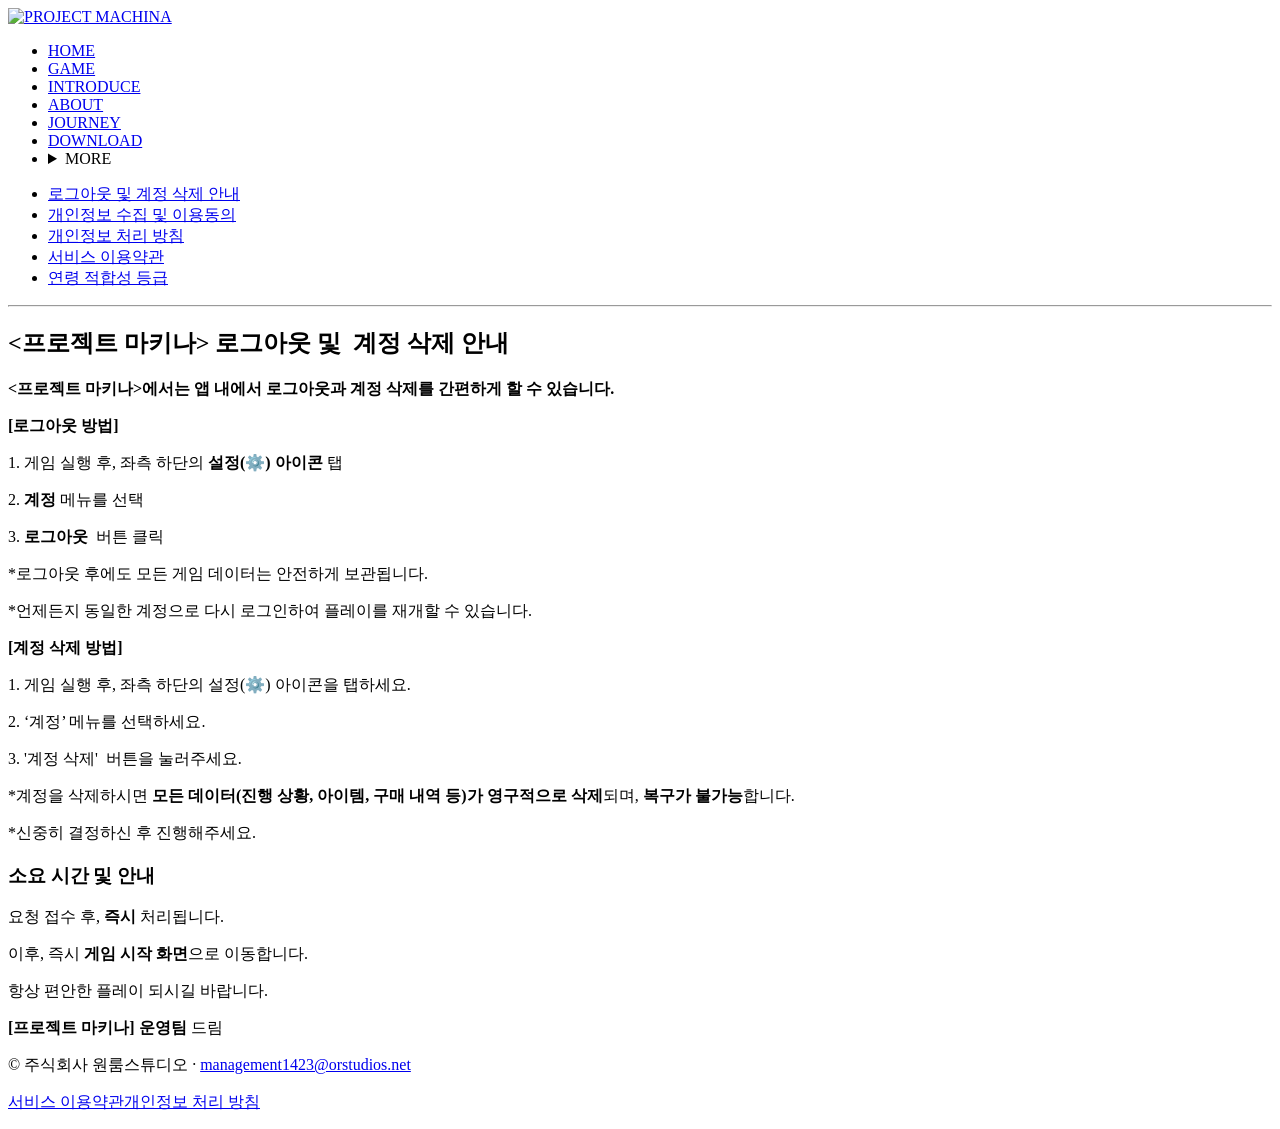
==== more/index.html @ 63819fcd "Add IARC age rating page and link it from MORE menu Co-Authored-By: Claude Opus 5.5 <noreply@anthrop" ====
<!doctype html>
<html lang="ko">
<head>
    <meta charset="utf-8">
    <meta name="viewport" content="width=device-width, initial-scale=1">
    <meta name="google-site-verification" content="Ud0TVq6FxoQUJIldXih3fmodZwzruPx28qauhJHwj6c">
    <title>MORE | PROJECT MACHINA</title>
    <meta name="description" content="수집형 방치형 RPG &lt;프로젝트 마키나&gt; 공식 홈페이지 | 원룸스튜디오">
    <meta property="og:title" content="MORE | PROJECT MACHINA">
    <meta property="og:description" content="수집형 방치형 RPG &lt;프로젝트 마키나&gt; 공식 홈페이지 | 원룸스튜디오">
    <meta property="og:image" content="https://www.orstudios.net/assets/img/home-banner.webp">
    <link rel="icon" href="/assets/img/logo-machina.webp">
    <link rel="preconnect" href="https://fonts.googleapis.com">
    <link rel="preconnect" href="https://fonts.gstatic.com" crossorigin>
    <link rel="stylesheet" href="https://fonts.googleapis.com/css2?family=Lato:wght@400;700&family=Oswald:wght@700&display=swap">
    <link rel="stylesheet" href="/assets/style.css">
</head>
<body>
    <header class="site-header">
        <a class="logo" href="/" aria-label="PROJECT MACHINA 홈"><img src="/assets/img/logo-machina.webp" alt="PROJECT MACHINA" width="134" height="32"></a>
        <nav aria-label="주 메뉴">
            <ul>
                <li><a href="/">HOME</a></li>
                <li><a href="/game/">GAME</a></li>
                <li><a href="/introduce/">INTRODUCE</a></li>
                <li><a href="/about/">ABOUT</a></li>
                <li><a href="/journey/">JOURNEY</a></li>
                <li><a href="/download/">DOWNLOAD</a></li>
                <li>
                    <details class="dropdown">
                        <summary aria-current="page">MORE</summary>
                        <ul>
                        <li><a href="/more/로그아웃-및-계정-삭제-안내/">로그아웃 및 계정 삭제 안내</a></li>
                        <li><a href="/more/개인정보-수집-및-이용동의/">개인정보 수집 및 이용동의</a></li>
                        <li><a href="/more/개인정보-처리-방침/">개인정보 처리 방침</a></li>
                        <li><a href="/more/서비스-이용약관/">서비스 이용약관</a></li>
                        <li><a href="/more/연령-적합성-등급/">연령 적합성 등급</a></li>
                        </ul>
                    </details>
                </li>
            </ul>
        </nav>
    </header>
    <main>
        <article class="doc">
            <ul class="doc-list">
                <li><a href="/more/로그아웃-및-계정-삭제-안내/">로그아웃 및 계정 삭제 안내</a></li>
                <li><a href="/more/개인정보-수집-및-이용동의/">개인정보 수집 및 이용동의</a></li>
                <li><a href="/more/개인정보-처리-방침/">개인정보 처리 방침</a></li>
                <li><a href="/more/서비스-이용약관/">서비스 이용약관</a></li>
                <li><a href="/more/연령-적합성-등급/">연령 적합성 등급</a></li>
            </ul>
            <hr>
            <h1 class="center"><strong>&lt;프로젝트 마키나&gt; 로그아웃 및  계정 삭제 안내</strong></h1>
            <p><strong>&lt;프로젝트 마키나&gt;에서는 앱 내에서 로그아웃과 계정 삭제를 간편하게 할 수 있습니다.</strong></p>
            <p><strong>[로그아웃 방법]</strong></p>
            <p>1. 게임 실행 후, 좌측 하단의 <strong>설정(⚙️) 아이콘</strong> 탭</p>
            <p>2. <strong>계정</strong> 메뉴를 선택</p>
            <p>3. <strong>로그아웃</strong>  버튼 클릭</p>
            <p>*로그아웃 후에도 모든 게임 데이터는 안전하게 보관됩니다.</p>
            <p>*언제든지 동일한 계정으로 다시 로그인하여 플레이를 재개할 수 있습니다.</p>
            <p><strong>[계정 삭제 방법]</strong></p>
            <p>1. 게임 실행 후, 좌측 하단의 설정(⚙️) 아이콘을 탭하세요.</p>
            <p>2. ‘계정’ 메뉴를 선택하세요.</p>
            <p>3. &#39;계정 삭제&#39;  버튼을 눌러주세요.</p>
            <p>*계정을 삭제하시면 <strong>모든 데이터(진행 상황, 아이템, 구매 내역 등)가 영구적으로 삭제</strong>되며, <strong>복구가 불가능</strong>합니다.</p>
            <p>*신중히 결정하신 후 진행해주세요.</p>
            <h3><strong>소요 시간 및 안내</strong></h3>
            <p>요청 접수 후, <strong>즉시</strong> 처리됩니다.</p>
            <p>이후, 즉시 <strong>게임 시작 화면</strong>으로 이동합니다.</p>
            <p>항상 편안한 플레이 되시길 바랍니다.</p>
            <p><strong>[프로젝트 마키나] 운영팀</strong> 드림</p>
        </article>
    </main>
    <footer class="site-footer">
        <p>© 주식회사 원룸스튜디오 · <a href="mailto:management1423@orstudios.net">management1423@orstudios.net</a></p>
        <p><a href="/more/서비스-이용약관/">서비스 이용약관</a><a href="/more/개인정보-처리-방침/">개인정보 처리 방침</a></p>
    </footer>
</body>
</html>
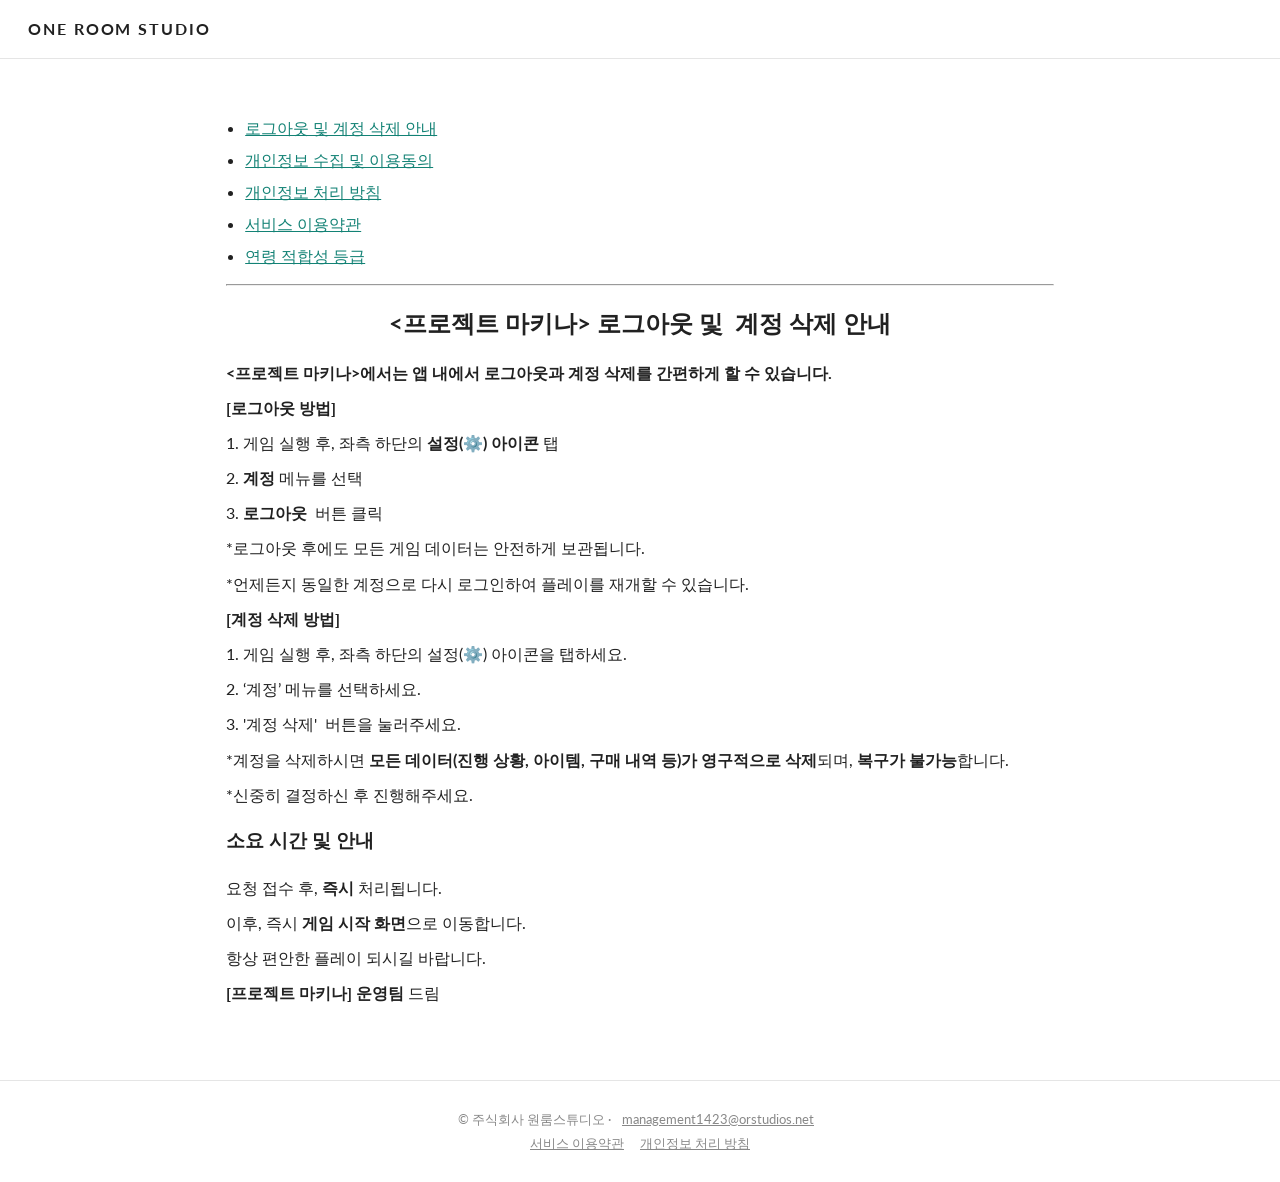
==== commit 9d56beaa: "프로젝트 마키나 재출시에 따라 게임 콘텐츠를 내리고 회사 소개만 표시 - 홈을 원룸스튜디오 회사 소개(로고, JOURNEY 문구, 연락처)로 교체 - GAME/INTRODUCE/A" ====
--- a/more/index.html
+++ b/more/index.html
@@ -8,38 +8,16 @@
     <meta name="description" content="수집형 방치형 RPG &lt;프로젝트 마키나&gt; 공식 홈페이지 | 원룸스튜디오">
     <meta property="og:title" content="MORE | PROJECT MACHINA">
     <meta property="og:description" content="수집형 방치형 RPG &lt;프로젝트 마키나&gt; 공식 홈페이지 | 원룸스튜디오">
-    <meta property="og:image" content="https://www.orstudios.net/assets/img/home-banner.webp">
-    <link rel="icon" href="/assets/img/logo-machina.webp">
+    <meta property="og:image" content="https://www.orstudios.net/assets/img/oneroom-logo.webp">
+    <link rel="icon" href="/assets/img/oneroom-logo.webp">
     <link rel="preconnect" href="https://fonts.googleapis.com">
     <link rel="preconnect" href="https://fonts.gstatic.com" crossorigin>
-    <link rel="stylesheet" href="https://fonts.googleapis.com/css2?family=Lato:wght@400;700&family=Oswald:wght@700&display=swap">
+    <link rel="stylesheet" href="https://fonts.googleapis.com/css2?family=Lato:wght@400;700&display=swap">
     <link rel="stylesheet" href="/assets/style.css">
 </head>
 <body>
     <header class="site-header">
-        <a class="logo" href="/" aria-label="PROJECT MACHINA 홈"><img src="/assets/img/logo-machina.webp" alt="PROJECT MACHINA" width="134" height="32"></a>
-        <nav aria-label="주 메뉴">
-            <ul>
-                <li><a href="/">HOME</a></li>
-                <li><a href="/game/">GAME</a></li>
-                <li><a href="/introduce/">INTRODUCE</a></li>
-                <li><a href="/about/">ABOUT</a></li>
-                <li><a href="/journey/">JOURNEY</a></li>
-                <li><a href="/download/">DOWNLOAD</a></li>
-                <li>
-                    <details class="dropdown">
-                        <summary aria-current="page">MORE</summary>
-                        <ul>
-                        <li><a href="/more/로그아웃-및-계정-삭제-안내/">로그아웃 및 계정 삭제 안내</a></li>
-                        <li><a href="/more/개인정보-수집-및-이용동의/">개인정보 수집 및 이용동의</a></li>
-                        <li><a href="/more/개인정보-처리-방침/">개인정보 처리 방침</a></li>
-                        <li><a href="/more/서비스-이용약관/">서비스 이용약관</a></li>
-                        <li><a href="/more/연령-적합성-등급/">연령 적합성 등급</a></li>
-                        </ul>
-                    </details>
-                </li>
-            </ul>
-        </nav>
+        <a class="logo" href="/">ONE ROOM STUDIO</a>
     </header>
     <main>
         <article class="doc">
--- a/assets/style.css
+++ b/assets/style.css
@@ -0,0 +1,154 @@
+:root
+{
+    --text: #212121;
+    --muted: #666;
+    --accent: #138275;
+    --line: #e5e5e5;
+}
+
+*
+{
+    box-sizing: border-box;
+}
+
+body
+{
+    margin: 0;
+    font-family: Lato, "Apple SD Gothic Neo", "Malgun Gothic", "Noto Sans KR", sans-serif;
+    color: var(--text);
+    background: #fff;
+    line-height: 1.6;
+    word-break: keep-all;
+}
+
+img
+{
+    display: block;
+    max-width: 100%;
+    height: auto;
+}
+
+a
+{
+    color: inherit;
+}
+
+/* 헤더 */
+.site-header
+{
+    display: flex;
+    align-items: center;
+    padding: 16px 28px;
+    border-bottom: 1px solid var(--line);
+}
+
+.site-header .logo
+{
+    font-weight: 700;
+    letter-spacing: .12em;
+    text-decoration: none;
+}
+
+/* 회사 소개 */
+.company
+{
+    max-width: 860px;
+    margin: 0 auto;
+    padding: 48px 16px 64px;
+    text-align: center;
+}
+
+.company-logo
+{
+    width: min(420px, 80%);
+    margin: 0 auto;
+}
+
+.company h2
+{
+    margin: 56px 0 16px;
+    font-size: 22px;
+    letter-spacing: .12em;
+}
+
+.company p
+{
+    margin: 0 0 .8em;
+}
+
+.company strong
+{
+    color: var(--accent);
+}
+
+/* 약관/안내 문서 */
+.doc
+{
+    max-width: 860px;
+    margin: 0 auto;
+    padding: 40px 16px 64px;
+    overflow-wrap: anywhere;
+}
+
+.doc h1,
+.doc h2
+{
+    line-height: 1.4;
+}
+
+.doc p
+{
+    margin: 0 0 .6em;
+}
+
+.doc .center
+{
+    text-align: center;
+}
+
+.doc a
+{
+    color: var(--accent);
+}
+
+.doc-list
+{
+    padding-left: 1.2em;
+}
+
+.doc-list li
+{
+    margin: .4em 0;
+}
+
+.site-footer
+{
+    padding: 24px 16px;
+    border-top: 1px solid var(--line);
+    text-align: center;
+    font-size: 13px;
+    color: #888;
+}
+
+.site-footer p
+{
+    margin: 4px 0;
+}
+
+.site-footer a
+{
+    margin: 0 8px;
+}
+
+@media (max-width: 720px)
+{
+    .site-header
+    {
+        padding: 12px 16px;
+    }
+
+    .doc
+    {
+        font-size: 15px;
+    }
+}
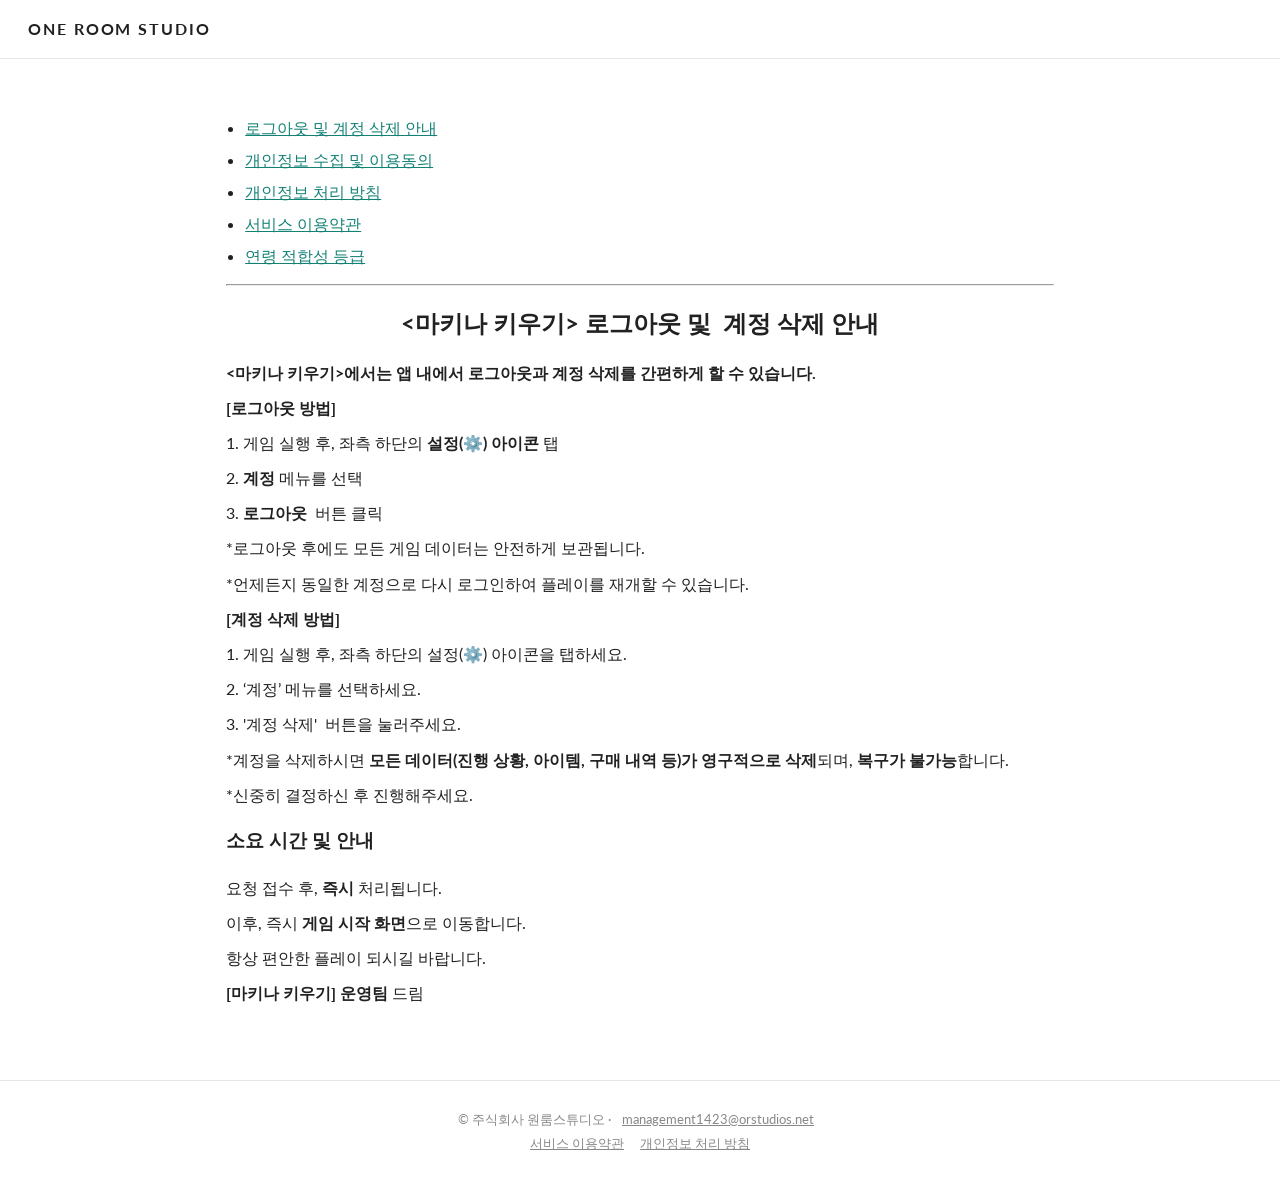
==== commit 35b1fc37: "게임 이름 변경 반영: 프로젝트 마키나 → 마키나 키우기 - 변경 이유: 재출시 신규 앱 '마키나 키우기: 전략 방치형 RPG'(com.orstudio.machinaidle) Pl" ====
--- a/more/index.html
+++ b/more/index.html
@@ -5,9 +5,9 @@
     <meta name="viewport" content="width=device-width, initial-scale=1">
     <meta name="google-site-verification" content="Ud0TVq6FxoQUJIldXih3fmodZwzruPx28qauhJHwj6c">
     <title>MORE | PROJECT MACHINA</title>
-    <meta name="description" content="수집형 방치형 RPG &lt;프로젝트 마키나&gt; 공식 홈페이지 | 원룸스튜디오">
+    <meta name="description" content="전략 방치형 RPG &lt;마키나 키우기&gt; 공식 홈페이지 | 원룸스튜디오">
     <meta property="og:title" content="MORE | PROJECT MACHINA">
-    <meta property="og:description" content="수집형 방치형 RPG &lt;프로젝트 마키나&gt; 공식 홈페이지 | 원룸스튜디오">
+    <meta property="og:description" content="전략 방치형 RPG &lt;마키나 키우기&gt; 공식 홈페이지 | 원룸스튜디오">
     <meta property="og:image" content="https://www.orstudios.net/assets/img/oneroom-logo.webp">
     <link rel="icon" href="/assets/img/oneroom-logo.webp">
     <link rel="preconnect" href="https://fonts.googleapis.com">
@@ -29,8 +29,8 @@
                 <li><a href="/more/연령-적합성-등급/">연령 적합성 등급</a></li>
             </ul>
             <hr>
-            <h1 class="center"><strong>&lt;프로젝트 마키나&gt; 로그아웃 및  계정 삭제 안내</strong></h1>
-            <p><strong>&lt;프로젝트 마키나&gt;에서는 앱 내에서 로그아웃과 계정 삭제를 간편하게 할 수 있습니다.</strong></p>
+            <h1 class="center"><strong>&lt;마키나 키우기&gt; 로그아웃 및  계정 삭제 안내</strong></h1>
+            <p><strong>&lt;마키나 키우기&gt;에서는 앱 내에서 로그아웃과 계정 삭제를 간편하게 할 수 있습니다.</strong></p>
             <p><strong>[로그아웃 방법]</strong></p>
             <p>1. 게임 실행 후, 좌측 하단의 <strong>설정(⚙️) 아이콘</strong> 탭</p>
             <p>2. <strong>계정</strong> 메뉴를 선택</p>
@@ -47,7 +47,7 @@
             <p>요청 접수 후, <strong>즉시</strong> 처리됩니다.</p>
             <p>이후, 즉시 <strong>게임 시작 화면</strong>으로 이동합니다.</p>
             <p>항상 편안한 플레이 되시길 바랍니다.</p>
-            <p><strong>[프로젝트 마키나] 운영팀</strong> 드림</p>
+            <p><strong>[마키나 키우기] 운영팀</strong> 드림</p>
         </article>
     </main>
     <footer class="site-footer">
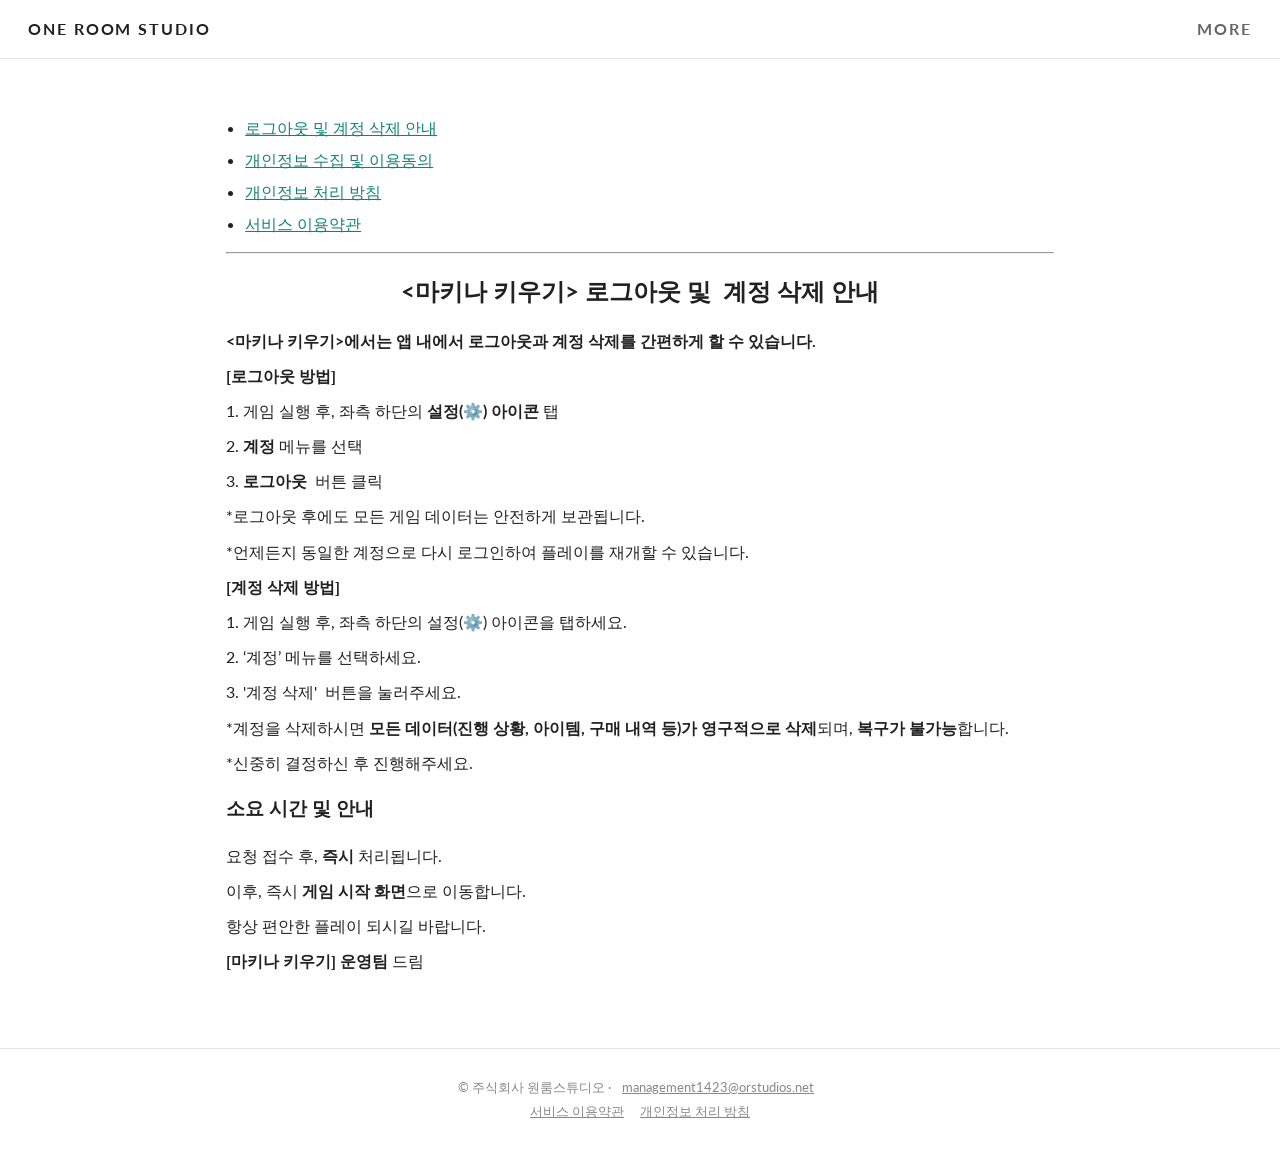
==== commit 4f3e6aa9: "헤더에 MORE 메뉴 추가, 연령 적합성 등급 링크 숨김 - 모든 페이지 헤더에 /more/ 로 가는 MORE 링크 추가 - /more/ 목록의 연령 적합성 등급 링크를 주석 처리" ====
--- a/more/index.html
+++ b/more/index.html
@@ -18,6 +18,7 @@
 <body>
     <header class="site-header">
         <a class="logo" href="/">ONE ROOM STUDIO</a>
+        <nav class="site-nav"><a href="/more/">MORE</a></nav>
     </header>
     <main>
         <article class="doc">
@@ -26,7 +27,7 @@
                 <li><a href="/more/개인정보-수집-및-이용동의/">개인정보 수집 및 이용동의</a></li>
                 <li><a href="/more/개인정보-처리-방침/">개인정보 처리 방침</a></li>
                 <li><a href="/more/서비스-이용약관/">서비스 이용약관</a></li>
-                <li><a href="/more/연령-적합성-등급/">연령 적합성 등급</a></li>
+                <!-- <li><a href="/more/연령-적합성-등급/">연령 적합성 등급</a></li> -->
             </ul>
             <hr>
             <h1 class="center"><strong>&lt;마키나 키우기&gt; 로그아웃 및  계정 삭제 안내</strong></h1>
--- a/assets/style.css
+++ b/assets/style.css
@@ -47,6 +47,24 @@
     font-weight: 700;
     letter-spacing: .12em;
     text-decoration: none;
+}
+
+.site-nav
+{
+    margin-left: auto;
+}
+
+.site-nav a
+{
+    font-weight: 700;
+    letter-spacing: .12em;
+    text-decoration: none;
+    color: var(--muted);
+}
+
+.site-nav a:hover
+{
+    color: var(--accent);
 }
 
 /* 회사 소개 */
